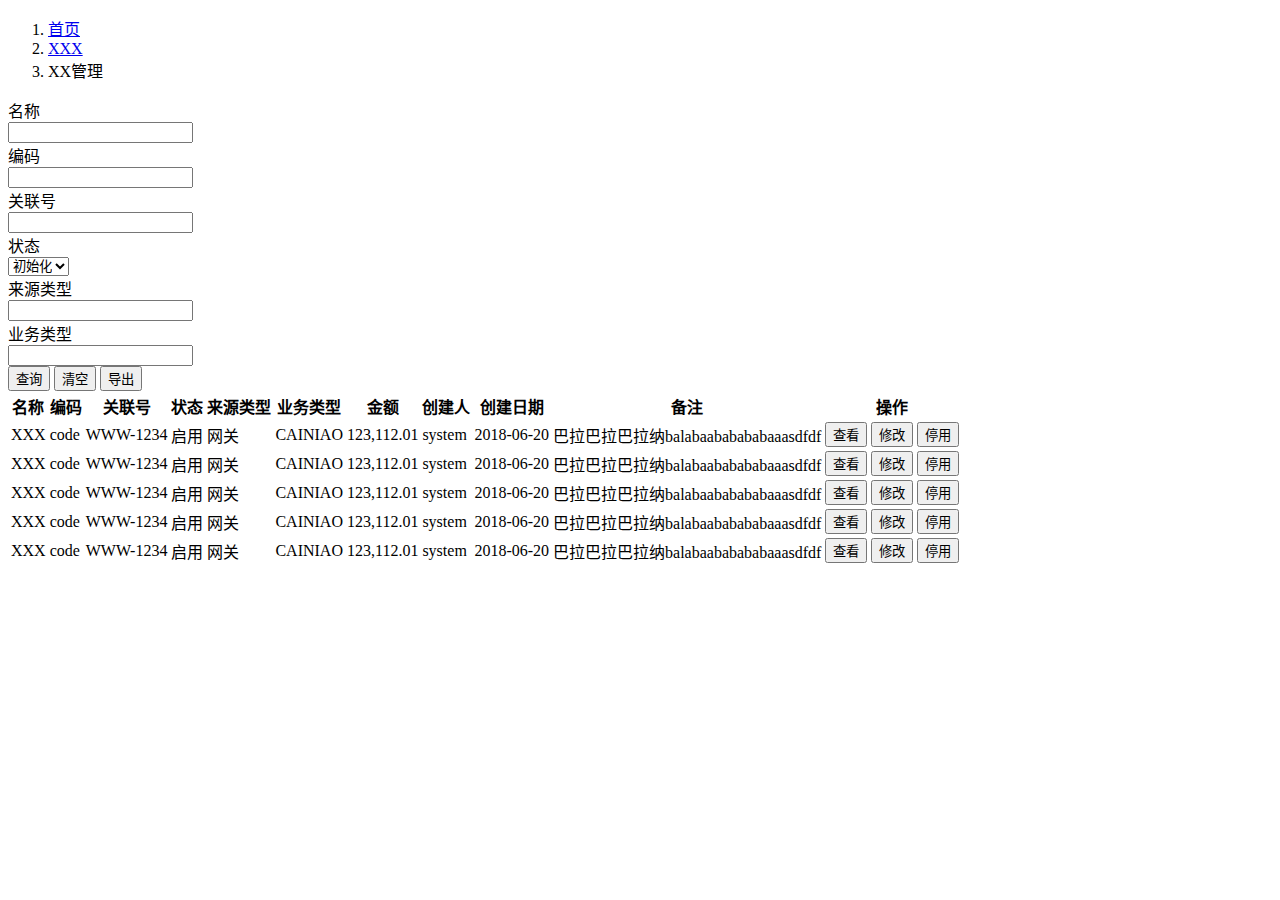
==== thymeleaf/src/main/resources/templates/pages/invoice/index.html @ 12a64bb4 "最初版本" ====
<!DOCTYPE html PUBLIC "-//W3C//DTD XHTML 1.0 Transitional//EN" "http://www.w3.org/TR/xhtml1/DTD/xhtml1-transitional.dtd">
<html lang="zh-cn" xmlns:th="http://www.thymeleaf.org">
<head>
    <meta charset="UTF-8">
    <title>Title</title>
    <div th:replace="/layout/js :: #js"></div>
    <div th:replace="/layout/css :: #css"></div>
</head>
<body>
<div th:replace="layout/header"></div>
<div class="container-fluid">
    <div class="row">
        <div class="col-md-2">
            <div th:replace="layout/left"></div>
        </div>
        <div class="col-md-10">
            <div id="main-content">
<ol class="breadcrumb">
    <li><a href="#">首页</a></li>
    <li><a href="#">XXX</a></li>
    <li class="active">XX管理</li>
</ol>
<div class="panel panel-default">
    <div class="panel-body">
        <form class="form-horizontal" role="form">
            <div class="form-group form-group-md">
                <label class="col-md-1 control-label">
                    名称
                </label>
                <div class="col-md-2">
                    <input class="form-control" name="name" type="text"/>
                </div>
                <label class="control-label col-md-1">
                    编码
                </label>
                <div class="col-md-2">
                    <input class="form-control" name="code"/>
                </div>
                <label class="control-label col-md-1">
                    关联号
                </label>
                <div class="col-md-2">
                    <input class="form-control" name="relatedNo"/>
                </div>
                <label class="control-label col-md-1">
                    状态
                </label>
                <div class="col-md-2">
                    <select class="form-control" name="status">
                        <option value="0" selected="selected">初始化</option>
                        <option value="1">启用</option>
                        <option value="2">停用</option>
                    </select>
                </div>
            </div>
            <div class="form-group form-group-md">
                <label class="control-label col-md-1">
                    来源类型
                </label>
                <div class="col-md-2">
                    <input class="form-control" name="sourceType"/>
                </div>
                <label class="control-label col-md-1">
                    业务类型
                </label>
                <div class="col-md-2">
                    <input class="form-control" name="bizType"/>
                </div>
            </div>
            <div class="form-group">
                <div class="col-md-offset-10 col-md-2">
                    <button type="button" class="btn btn-sm btn-default">查询</button>
                    <button type="button" class="btn btn-sm btn-default">清空</button>
                    <button type="button" class="btn btn-sm btn-default">导出</button>
                </div>
            </div>
        </form>
    </div>
</div>
<div class="panel panel-default">
    <div class="panel-body">
        <table class="table" style="table-layout:fixed">
            <thead>
            <th>名称</th>
            <th>编码</th>
            <th>关联号</th>
            <th>状态</th>
            <th>来源类型</th>
            <th>业务类型</th>
            <th>金额</th>
            <th>创建人</th>
            <th>创建日期</th>
            <th>备注</th>
            <th>操作</th>
            </thead>
            <tbody>
            <tr>
                <td>XXX</td>
                <td>code</td>
                <td>WWW-1234</td>
                <td>启用</td>
                <td>网关</td>
                <td>CAINIAO</td>
                <td>123,112.01</td>
                <td>system</td>
                <td>2018-06-20</td>
                <td style="overflow:hidden;white-space:nowrap;text-overflow:ellipsis;">巴拉巴拉巴拉纳balabaababababaaasdfdf</td>
                <td>
                    <button class="btn btn-sm btn-default">查看</button>
                    <button class="btn btn-sm btn-default">修改</button>
                    <button class="btn btn-sm btn-default">停用</button>
                </td>
            </tr><tr>
                <td>XXX</td>
                <td>code</td>
                <td>WWW-1234</td>
                <td>启用</td>
                <td>网关</td>
                <td>CAINIAO</td>
                <td>123,112.01</td>
                <td>system</td>
                <td>2018-06-20</td>
                <td style="overflow:hidden;white-space:nowrap;text-overflow:ellipsis;">巴拉巴拉巴拉纳balabaababababaaasdfdf</td>
                <td>
                    <button class="btn btn-sm btn-default">查看</button>
                    <button class="btn btn-sm btn-default">修改</button>
                    <button class="btn btn-sm btn-default">停用</button>
                </td>
            </tr><tr>
                <td>XXX</td>
                <td>code</td>
                <td>WWW-1234</td>
                <td>启用</td>
                <td>网关</td>
                <td>CAINIAO</td>
                <td>123,112.01</td>
                <td>system</td>
                <td>2018-06-20</td>
                <td style="overflow:hidden;white-space:nowrap;text-overflow:ellipsis;">巴拉巴拉巴拉纳balabaababababaaasdfdf</td>
                <td>
                    <button class="btn btn-sm btn-default">查看</button>
                    <button class="btn btn-sm btn-default">修改</button>
                    <button class="btn btn-sm btn-default">停用</button>
                </td>
            </tr><tr>
                <td>XXX</td>
                <td>code</td>
                <td>WWW-1234</td>
                <td>启用</td>
                <td>网关</td>
                <td>CAINIAO</td>
                <td>123,112.01</td>
                <td>system</td>
                <td>2018-06-20</td>
                <td style="overflow:hidden;white-space:nowrap;text-overflow:ellipsis;">巴拉巴拉巴拉纳balabaababababaaasdfdf</td>
                <td>
                    <button class="btn btn-sm btn-default">查看</button>
                    <button class="btn btn-sm btn-default">修改</button>
                    <button class="btn btn-sm btn-default">停用</button>
                </td>
            </tr><tr>
                <td>XXX</td>
                <td>code</td>
                <td>WWW-1234</td>
                <td>启用</td>
                <td>网关</td>
                <td>CAINIAO</td>
                <td>123,112.01</td>
                <td>system</td>
                <td>2018-06-20</td>
                <td style="overflow:hidden;white-space:nowrap;text-overflow:ellipsis;">巴拉巴拉巴拉纳balabaababababaaasdfdf</td>
                <td>
                    <button class="btn btn-sm btn-default">查看</button>
                    <button class="btn btn-sm btn-default">修改</button>
                    <button class="btn btn-sm btn-default">停用</button>
                </td>
            </tr>
            </tbody>
        </table>
        <!--分页插件-->
        <div style="text-align: right;">
            <ul id='damo'></ul>
        </div>
    </div>
</div>
            </div>
        </div>
    </div>
</div>
<div th:replace="layout/footer"></div>
</body>
</html>
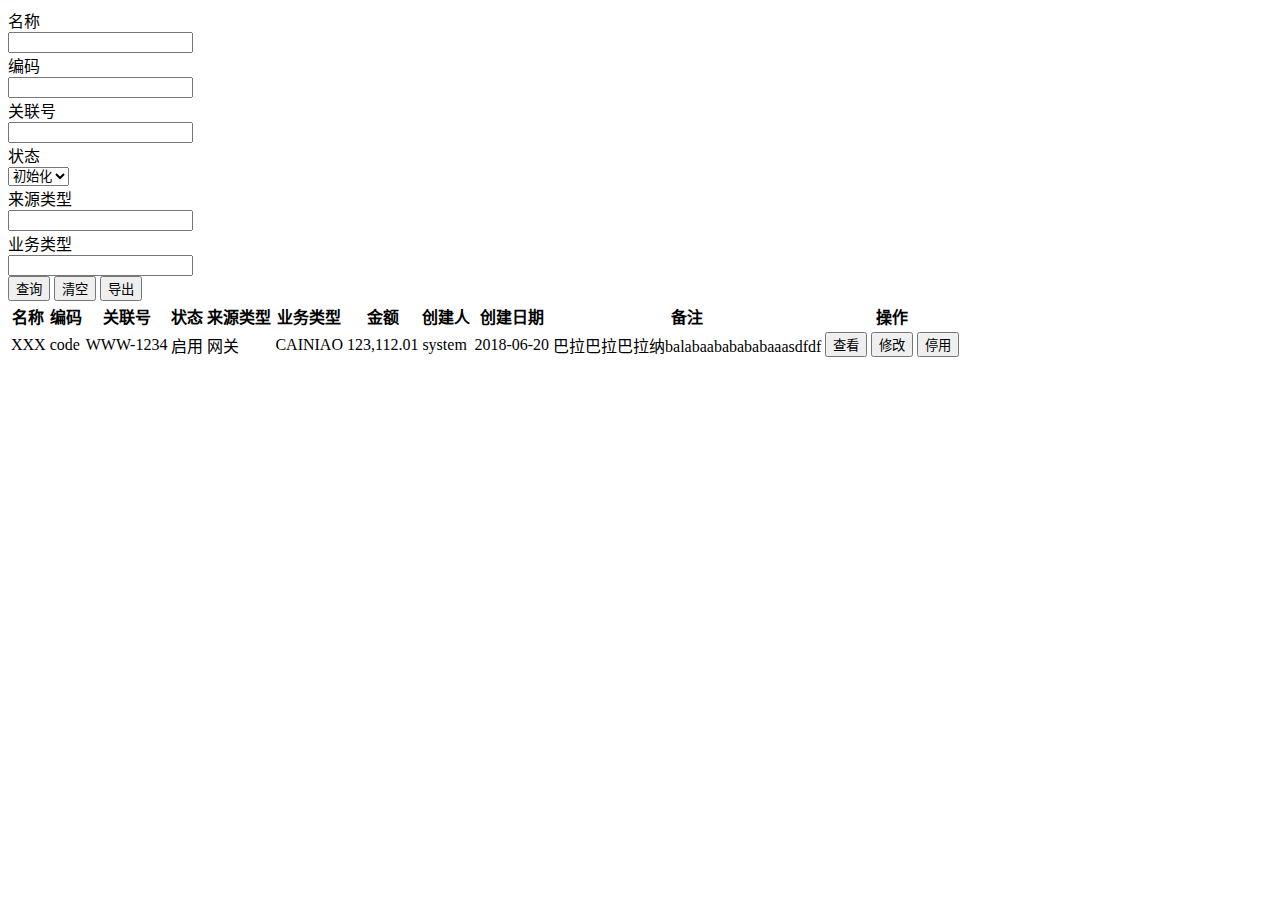
==== commit 75bb4b34: "adminlte" ====
--- a/thymeleaf/src/main/resources/templates/pages/invoice/index.html
+++ b/thymeleaf/src/main/resources/templates/pages/invoice/index.html
@@ -2,191 +2,120 @@
 <html lang="zh-cn" xmlns:th="http://www.thymeleaf.org">
 <head>
     <meta charset="UTF-8">
+    <meta http-equiv="X-UA-Compatible" content="IE=edge">
+    <meta content="width=device-width, initial-scale=1, maximum-scale=1, user-scalable=no" name="viewport">
+
     <title>Title</title>
     <div th:replace="/layout/js :: #js"></div>
     <div th:replace="/layout/css :: #css"></div>
 </head>
 <body>
-<div th:replace="layout/header"></div>
-<div class="container-fluid">
-    <div class="row">
-        <div class="col-md-2">
-            <div th:replace="layout/left"></div>
-        </div>
-        <div class="col-md-10">
-            <div id="main-content">
-<ol class="breadcrumb">
-    <li><a href="#">首页</a></li>
-    <li><a href="#">XXX</a></li>
-    <li class="active">XX管理</li>
-</ol>
-<div class="panel panel-default">
-    <div class="panel-body">
-        <form class="form-horizontal" role="form">
-            <div class="form-group form-group-md">
-                <label class="col-md-1 control-label">
-                    名称
-                </label>
-                <div class="col-md-2">
-                    <input class="form-control" name="name" type="text"/>
+<div class="wrapper">
+    <div th:replace="layout/header"></div>
+    <div th:replace="layout/left"></div>
+    <div id="main-content" class="content-wrapper">
+        <section class="content-header">
+            <div class="container">
+                    <form class="form-horizontal" role="form">
+                        <div class="form-group row">
+                            <label class="col-md-1 control-label" for="name">名称</label>
+                            <div class="col-md-2">
+                                <input class="form-control" name="name" id="name" type="text"/>
+                            </div>
+                            <label class="control-label col-md-1" for="code">
+                                编码
+                            </label>
+                            <div class="col-md-2">
+                                <input class="form-control" name="code" id="code"/>
+                            </div>
+                            <label class="control-label col-md-1" for="relatedNo">
+                                关联号
+                            </label>
+                            <div class="col-md-2">
+                                <input class="form-control" name="relatedNo" id="relatedNo"/>
+                            </div>
+                            <label class="control-label col-md-1" for="status">
+                                状态
+                            </label>
+                            <div class="col-md-2">
+                                <select class="form-control" name="status" id="status">
+                                    <option value="0" selected="selected">初始化</option>
+                                    <option value="1">启用</option>
+                                    <option value="2">停用</option>
+                                </select>
+                            </div>
+                        </div>
+                        <div class="form-group row">
+                            <label class="control-label col-md-1">
+                                来源类型
+                            </label>
+                            <div class="col-md-2">
+                                <input class="form-control" name="sourceType"/>
+                            </div>
+                            <label class="control-label col-md-1">
+                                业务类型
+                            </label>
+                            <div class="col-md-2">
+                                <input class="form-control" name="bizType"/>
+                            </div>
+                        </div>
+                        <div class="form-group row">
+                            <div class="offset-md-10 col-md-2">
+                                <button type="button" class="btn btn-sm btn-default">查询</button>
+                                <button type="button" class="btn btn-sm btn-default">清空</button>
+                                <button type="button" class="btn btn-sm btn-default">导出</button>
+                            </div>
+                        </div>
+                    </form>
+            </div>
+        </section>
+
+        <div class="panel panel-default">
+            <div class="panel-body">
+                <table class="table" style="table-layout:fixed">
+                    <thead>
+                    <th>名称</th>
+                    <th>编码</th>
+                    <th>关联号</th>
+                    <th>状态</th>
+                    <th>来源类型</th>
+                    <th>业务类型</th>
+                    <th>金额</th>
+                    <th>创建人</th>
+                    <th>创建日期</th>
+                    <th>备注</th>
+                    <th>操作</th>
+                    </thead>
+                    <tbody>
+                    <tr>
+                        <td>XXX</td>
+                        <td>code</td>
+                        <td>WWW-1234</td>
+                        <td>启用</td>
+                        <td>网关</td>
+                        <td>CAINIAO</td>
+                        <td>123,112.01</td>
+                        <td>system</td>
+                        <td>2018-06-20</td>
+                        <td style="overflow:hidden;white-space:nowrap;text-overflow:ellipsis;">巴拉巴拉巴拉纳balabaababababaaasdfdf</td>
+                        <td>
+                            <button class="btn btn-sm btn-default">查看</button>
+                            <button class="btn btn-sm btn-default">修改</button>
+                            <button class="btn btn-sm btn-default">停用</button>
+                        </td>
+                    </tr>
+                    </tbody>
+                </table>
+                <!--分页插件-->
+                <div style="text-align: right;">
+                    <ul id='damo'></ul>
                 </div>
-                <label class="control-label col-md-1">
-                    编码
-                </label>
-                <div class="col-md-2">
-                    <input class="form-control" name="code"/>
-                </div>
-                <label class="control-label col-md-1">
-                    关联号
-                </label>
-                <div class="col-md-2">
-                    <input class="form-control" name="relatedNo"/>
-                </div>
-                <label class="control-label col-md-1">
-                    状态
-                </label>
-                <div class="col-md-2">
-                    <select class="form-control" name="status">
-                        <option value="0" selected="selected">初始化</option>
-                        <option value="1">启用</option>
-                        <option value="2">停用</option>
-                    </select>
-                </div>
-            </div>
-            <div class="form-group form-group-md">
-                <label class="control-label col-md-1">
-                    来源类型
-                </label>
-                <div class="col-md-2">
-                    <input class="form-control" name="sourceType"/>
-                </div>
-                <label class="control-label col-md-1">
-                    业务类型
-                </label>
-                <div class="col-md-2">
-                    <input class="form-control" name="bizType"/>
-                </div>
-            </div>
-            <div class="form-group">
-                <div class="col-md-offset-10 col-md-2">
-                    <button type="button" class="btn btn-sm btn-default">查询</button>
-                    <button type="button" class="btn btn-sm btn-default">清空</button>
-                    <button type="button" class="btn btn-sm btn-default">导出</button>
-                </div>
-            </div>
-        </form>
-    </div>
-</div>
-<div class="panel panel-default">
-    <div class="panel-body">
-        <table class="table" style="table-layout:fixed">
-            <thead>
-            <th>名称</th>
-            <th>编码</th>
-            <th>关联号</th>
-            <th>状态</th>
-            <th>来源类型</th>
-            <th>业务类型</th>
-            <th>金额</th>
-            <th>创建人</th>
-            <th>创建日期</th>
-            <th>备注</th>
-            <th>操作</th>
-            </thead>
-            <tbody>
-            <tr>
-                <td>XXX</td>
-                <td>code</td>
-                <td>WWW-1234</td>
-                <td>启用</td>
-                <td>网关</td>
-                <td>CAINIAO</td>
-                <td>123,112.01</td>
-                <td>system</td>
-                <td>2018-06-20</td>
-                <td style="overflow:hidden;white-space:nowrap;text-overflow:ellipsis;">巴拉巴拉巴拉纳balabaababababaaasdfdf</td>
-                <td>
-                    <button class="btn btn-sm btn-default">查看</button>
-                    <button class="btn btn-sm btn-default">修改</button>
-                    <button class="btn btn-sm btn-default">停用</button>
-                </td>
-            </tr><tr>
-                <td>XXX</td>
-                <td>code</td>
-                <td>WWW-1234</td>
-                <td>启用</td>
-                <td>网关</td>
-                <td>CAINIAO</td>
-                <td>123,112.01</td>
-                <td>system</td>
-                <td>2018-06-20</td>
-                <td style="overflow:hidden;white-space:nowrap;text-overflow:ellipsis;">巴拉巴拉巴拉纳balabaababababaaasdfdf</td>
-                <td>
-                    <button class="btn btn-sm btn-default">查看</button>
-                    <button class="btn btn-sm btn-default">修改</button>
-                    <button class="btn btn-sm btn-default">停用</button>
-                </td>
-            </tr><tr>
-                <td>XXX</td>
-                <td>code</td>
-                <td>WWW-1234</td>
-                <td>启用</td>
-                <td>网关</td>
-                <td>CAINIAO</td>
-                <td>123,112.01</td>
-                <td>system</td>
-                <td>2018-06-20</td>
-                <td style="overflow:hidden;white-space:nowrap;text-overflow:ellipsis;">巴拉巴拉巴拉纳balabaababababaaasdfdf</td>
-                <td>
-                    <button class="btn btn-sm btn-default">查看</button>
-                    <button class="btn btn-sm btn-default">修改</button>
-                    <button class="btn btn-sm btn-default">停用</button>
-                </td>
-            </tr><tr>
-                <td>XXX</td>
-                <td>code</td>
-                <td>WWW-1234</td>
-                <td>启用</td>
-                <td>网关</td>
-                <td>CAINIAO</td>
-                <td>123,112.01</td>
-                <td>system</td>
-                <td>2018-06-20</td>
-                <td style="overflow:hidden;white-space:nowrap;text-overflow:ellipsis;">巴拉巴拉巴拉纳balabaababababaaasdfdf</td>
-                <td>
-                    <button class="btn btn-sm btn-default">查看</button>
-                    <button class="btn btn-sm btn-default">修改</button>
-                    <button class="btn btn-sm btn-default">停用</button>
-                </td>
-            </tr><tr>
-                <td>XXX</td>
-                <td>code</td>
-                <td>WWW-1234</td>
-                <td>启用</td>
-                <td>网关</td>
-                <td>CAINIAO</td>
-                <td>123,112.01</td>
-                <td>system</td>
-                <td>2018-06-20</td>
-                <td style="overflow:hidden;white-space:nowrap;text-overflow:ellipsis;">巴拉巴拉巴拉纳balabaababababaaasdfdf</td>
-                <td>
-                    <button class="btn btn-sm btn-default">查看</button>
-                    <button class="btn btn-sm btn-default">修改</button>
-                    <button class="btn btn-sm btn-default">停用</button>
-                </td>
-            </tr>
-            </tbody>
-        </table>
-        <!--分页插件-->
-        <div style="text-align: right;">
-            <ul id='damo'></ul>
-        </div>
-    </div>
-</div>
             </div>
         </div>
     </div>
+    <div th:replace="layout/footer"></div>
+    <div th:replace="layout/control"></div>
 </div>
-<div th:replace="layout/footer"></div>
+
 </body>
-</html>+</html>
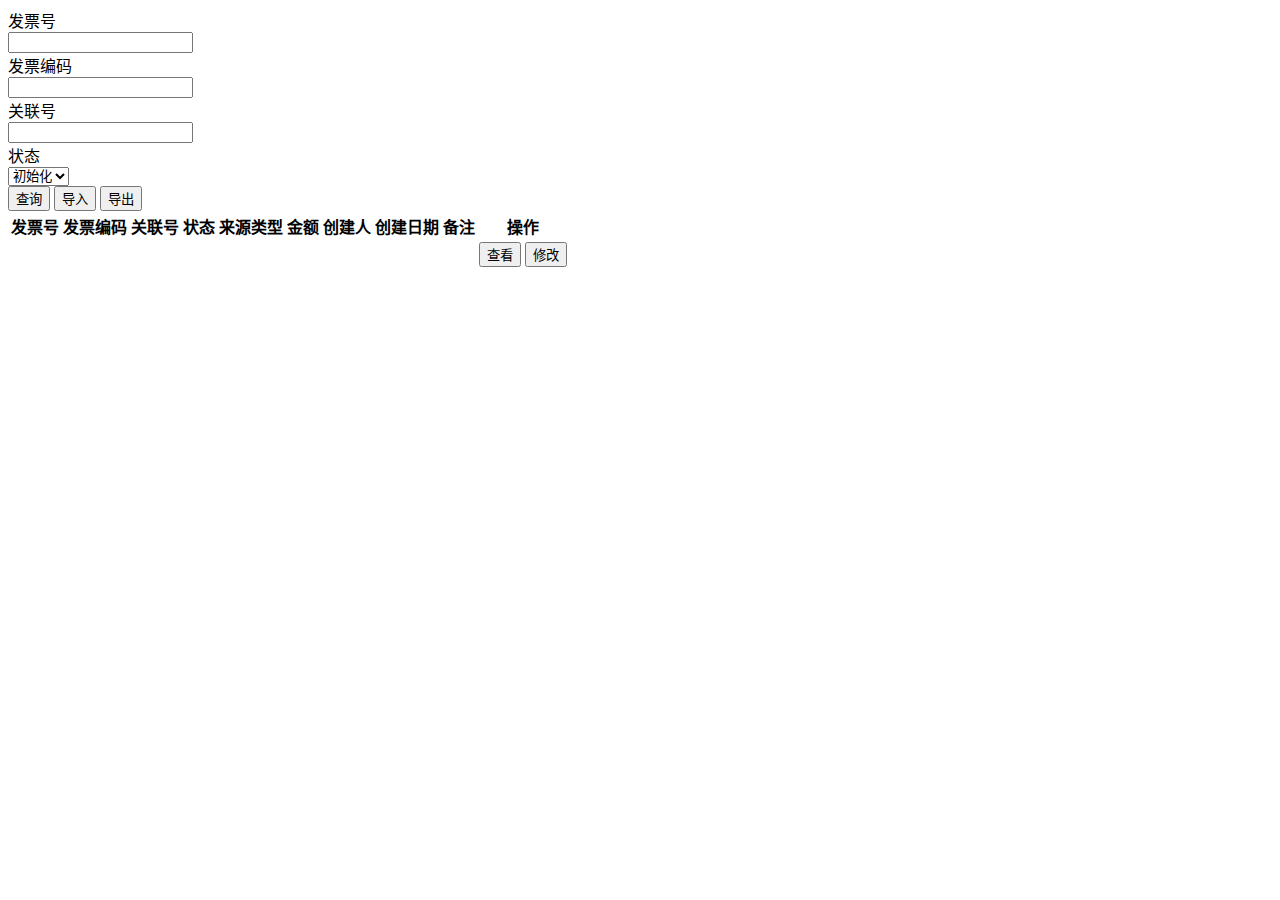
==== commit ce22e012: "完善" ====
--- a/thymeleaf/src/main/resources/templates/pages/invoice/index.html
+++ b/thymeleaf/src/main/resources/templates/pages/invoice/index.html
@@ -18,51 +18,51 @@
             <div class="container">
                     <form class="form-horizontal" role="form">
                         <div class="form-group row">
-                            <label class="col-md-1 control-label" for="name">名称</label>
+                            <label class="col-md-1 control-label">发票号</label>
                             <div class="col-md-2">
-                                <input class="form-control" name="name" id="name" type="text"/>
+                                <input class="form-control" name="invoiceNo" id="name" type="text"/>
                             </div>
-                            <label class="control-label col-md-1" for="code">
-                                编码
+                            <label class="control-label col-md-1">
+                                发票编码
                             </label>
                             <div class="col-md-2">
-                                <input class="form-control" name="code" id="code"/>
+                                <input class="form-control" name="invoiceCode"/>
                             </div>
-                            <label class="control-label col-md-1" for="relatedNo">
+                            <label class="control-label col-md-1">
                                 关联号
                             </label>
                             <div class="col-md-2">
                                 <input class="form-control" name="relatedNo" id="relatedNo"/>
                             </div>
-                            <label class="control-label col-md-1" for="status">
+                            <label class="control-label col-md-1">
                                 状态
                             </label>
                             <div class="col-md-2">
                                 <select class="form-control" name="status" id="status">
                                     <option value="0" selected="selected">初始化</option>
-                                    <option value="1">启用</option>
-                                    <option value="2">停用</option>
+                                    <option value="1">待核销</option>
+                                    <option value="2">已核销</option>
                                 </select>
                             </div>
                         </div>
-                        <div class="form-group row">
-                            <label class="control-label col-md-1">
-                                来源类型
-                            </label>
-                            <div class="col-md-2">
-                                <input class="form-control" name="sourceType"/>
-                            </div>
-                            <label class="control-label col-md-1">
-                                业务类型
-                            </label>
-                            <div class="col-md-2">
-                                <input class="form-control" name="bizType"/>
-                            </div>
-                        </div>
+                        <!--<div class="form-group row">-->
+                            <!--<label class="control-label col-md-1">-->
+                                <!--来源类型-->
+                            <!--</label>-->
+                            <!--<div class="col-md-2">-->
+                                <!--<input class="form-control" name="sourceType"/>-->
+                            <!--</div>-->
+                            <!--<label class="control-label col-md-1">-->
+                                <!--业务类型-->
+                            <!--</label>-->
+                            <!--<div class="col-md-2">-->
+                                <!--<input class="form-control" name="bizType"/>-->
+                            <!--</div>-->
+                        <!--</div>-->
                         <div class="form-group row">
                             <div class="offset-md-10 col-md-2">
                                 <button type="button" class="btn btn-sm btn-default">查询</button>
-                                <button type="button" class="btn btn-sm btn-default">清空</button>
+                                <button type="button" class="btn btn-sm btn-default">导入</button>
                                 <button type="button" class="btn btn-sm btn-default">导出</button>
                             </div>
                         </div>
@@ -74,12 +74,11 @@
             <div class="panel-body">
                 <table class="table" style="table-layout:fixed">
                     <thead>
-                    <th>名称</th>
-                    <th>编码</th>
+                    <th>发票号</th>
+                    <th>发票编码</th>
                     <th>关联号</th>
                     <th>状态</th>
                     <th>来源类型</th>
-                    <th>业务类型</th>
                     <th>金额</th>
                     <th>创建人</th>
                     <th>创建日期</th>
@@ -87,23 +86,38 @@
                     <th>操作</th>
                     </thead>
                     <tbody>
-                    <tr>
-                        <td>XXX</td>
-                        <td>code</td>
-                        <td>WWW-1234</td>
-                        <td>启用</td>
-                        <td>网关</td>
-                        <td>CAINIAO</td>
-                        <td>123,112.01</td>
-                        <td>system</td>
-                        <td>2018-06-20</td>
-                        <td style="overflow:hidden;white-space:nowrap;text-overflow:ellipsis;">巴拉巴拉巴拉纳balabaababababaaasdfdf</td>
+                    <tr th:each="invoice : ${list}">
+                        <td th:text="${invoice.invoiceNo}"></td>
+                        <td th:text="${invoice.invoiceCode}"></td>
+                        <td th:text="${invoice.relatedNo}"></td>
+                        <td th:text="${invoice.status}"></td>
+                        <td th:text="${invoice.sourceType}"></td>
+                        <td th:text="${#numbers.formatDecimal(invoice.amount, 3,'COMMA', 2,'POINT')}"></td>
+                        <td th:text="${invoice.createUserNick}"></td>
+                        <td th:text="${#dates.format(invoice.gmtCreate,'yyyy-MM-dd hh:mm:ss')}"></td>
+                        <td style="overflow:hidden;white-space:nowrap;text-overflow:ellipsis;" th:text="${invoice.remark}"></td>
                         <td>
                             <button class="btn btn-sm btn-default">查看</button>
                             <button class="btn btn-sm btn-default">修改</button>
-                            <button class="btn btn-sm btn-default">停用</button>
                         </td>
                     </tr>
+                    <!--<tr>-->
+                        <!--<td>XXX</td>-->
+                        <!--<td>code</td>-->
+                        <!--<td>WWW-1234</td>-->
+                        <!--<td>启用</td>-->
+                        <!--<td>网关</td>-->
+                        <!--<td>CAINIAO</td>-->
+                        <!--<td>123,112.01</td>-->
+                        <!--<td>system</td>-->
+                        <!--<td>2018-06-20</td>-->
+                        <!--<td style="overflow:hidden;white-space:nowrap;text-overflow:ellipsis;">巴拉巴拉巴拉纳balabaababababaaasdfdf</td>-->
+                        <!--<td>-->
+                            <!--<button class="btn btn-sm btn-default">查看</button>-->
+                            <!--<button class="btn btn-sm btn-default">修改</button>-->
+                            <!--<button class="btn btn-sm btn-default">停用</button>-->
+                        <!--</td>-->
+                    <!--</tr>-->
                     </tbody>
                 </table>
                 <!--分页插件-->
@@ -116,6 +130,16 @@
     <div th:replace="layout/footer"></div>
     <div th:replace="layout/control"></div>
 </div>
-
+<script type="javascript">
+    var formatMoney = function (value, type) {
+        if (value == null || value == '') {
+            return '';
+        }
+        if (type == null || type == '') {
+            type  = 2;
+        }
+        return value.toFixed(type).replace(/(\d)(?=(\d{3})+\.)/g, '$1,');
+    };
+</script>
 </body>
 </html>
